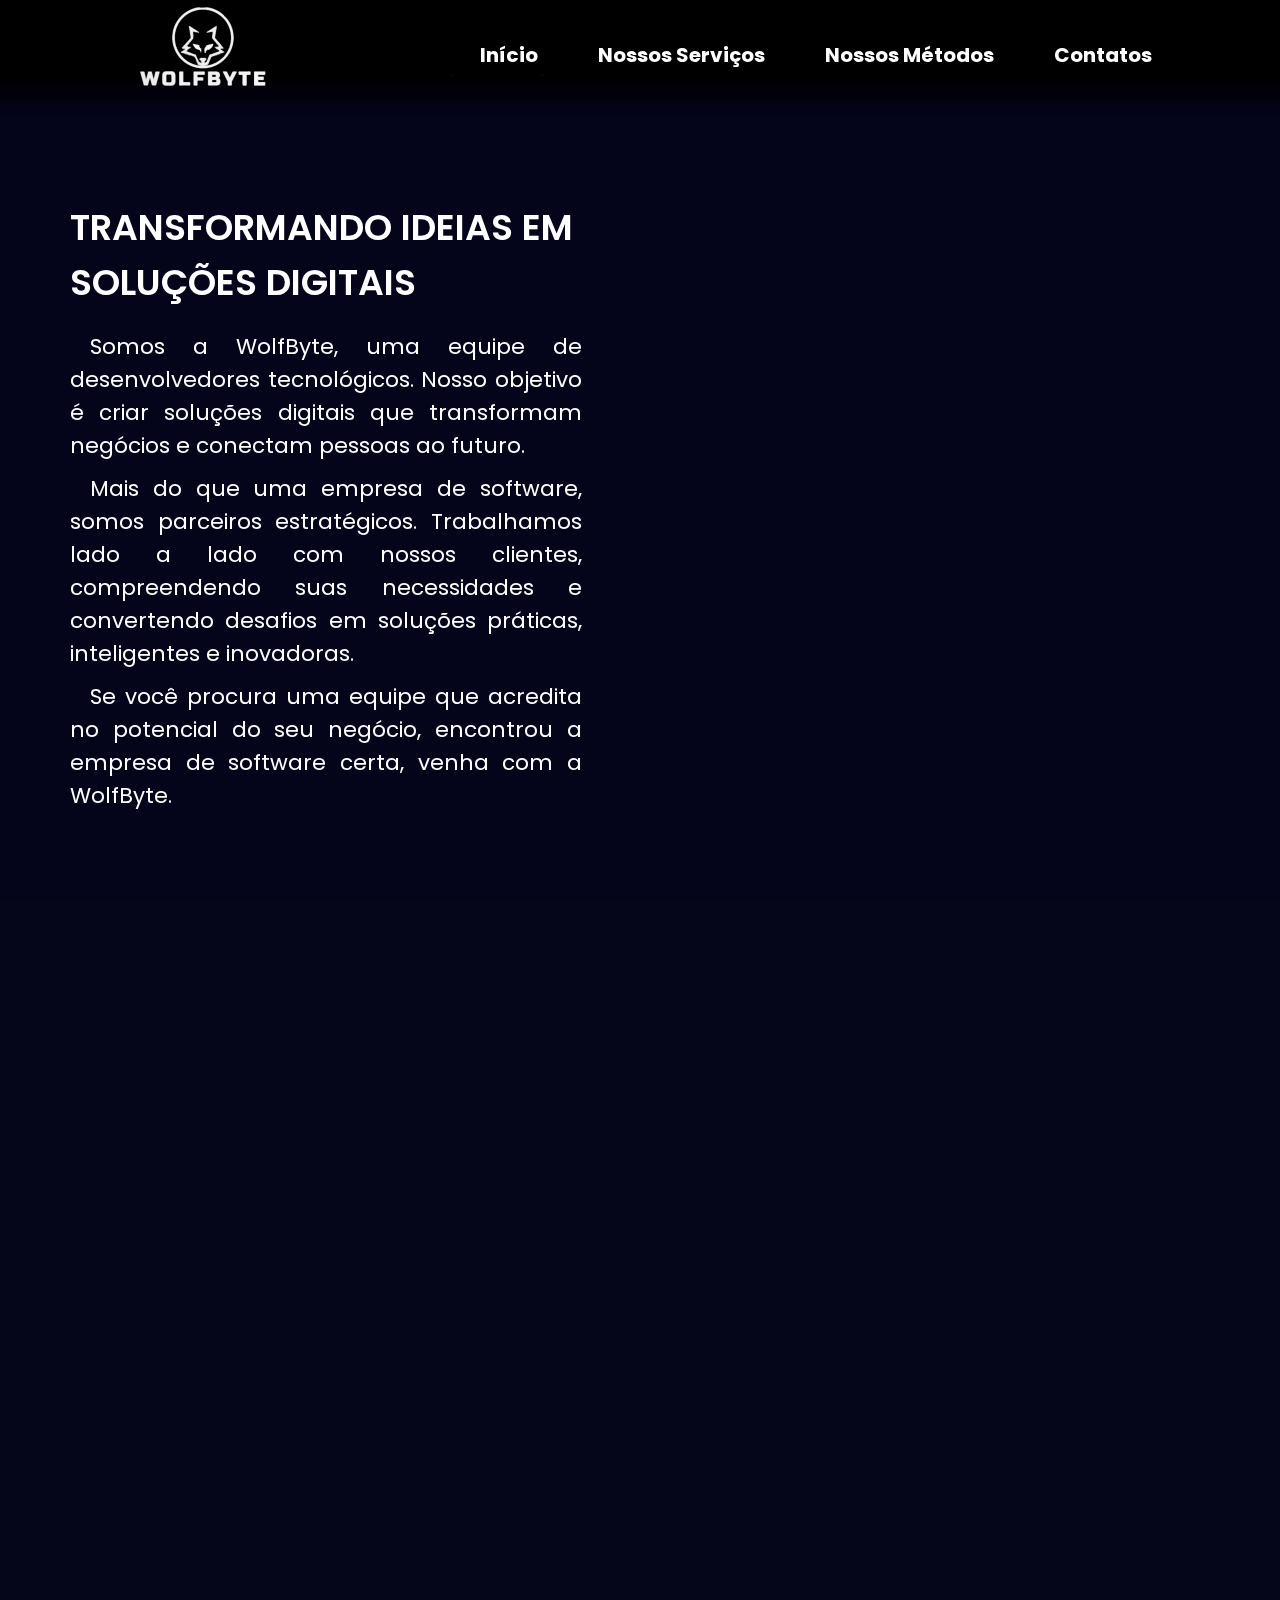
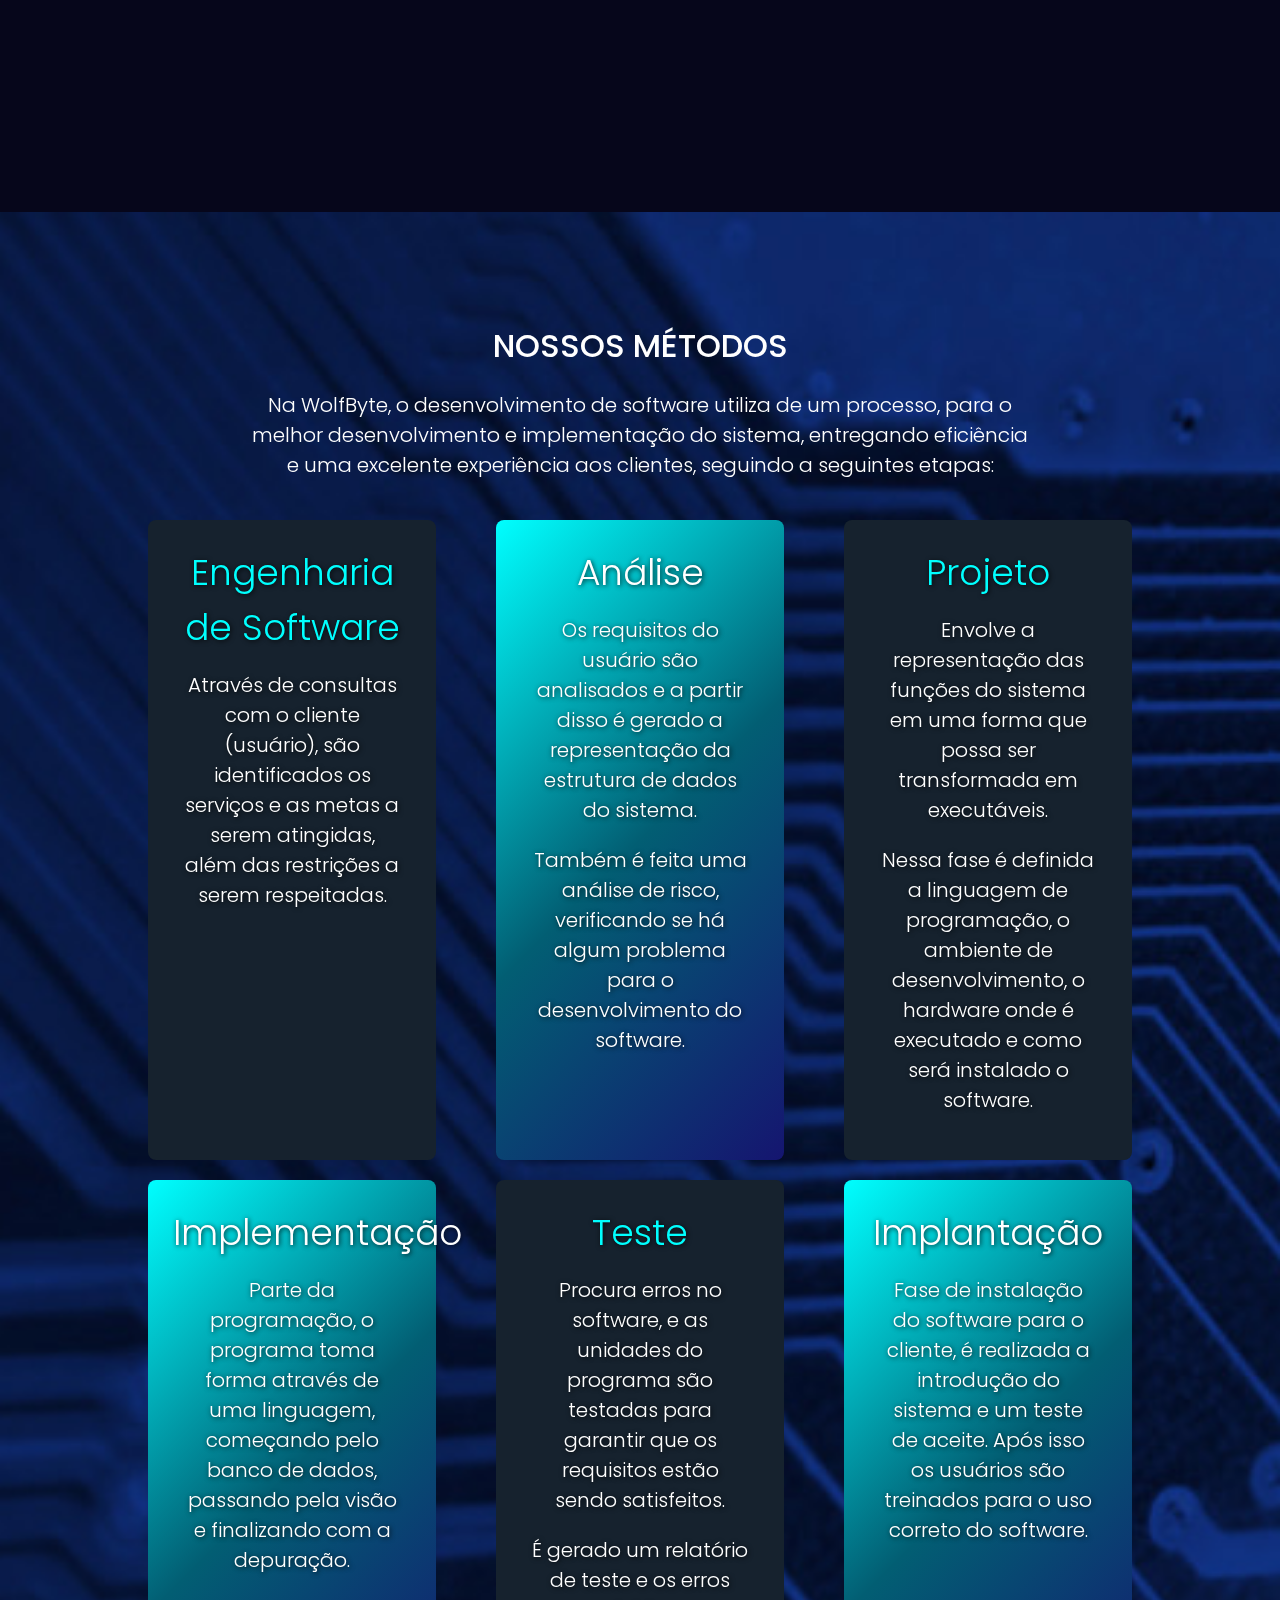
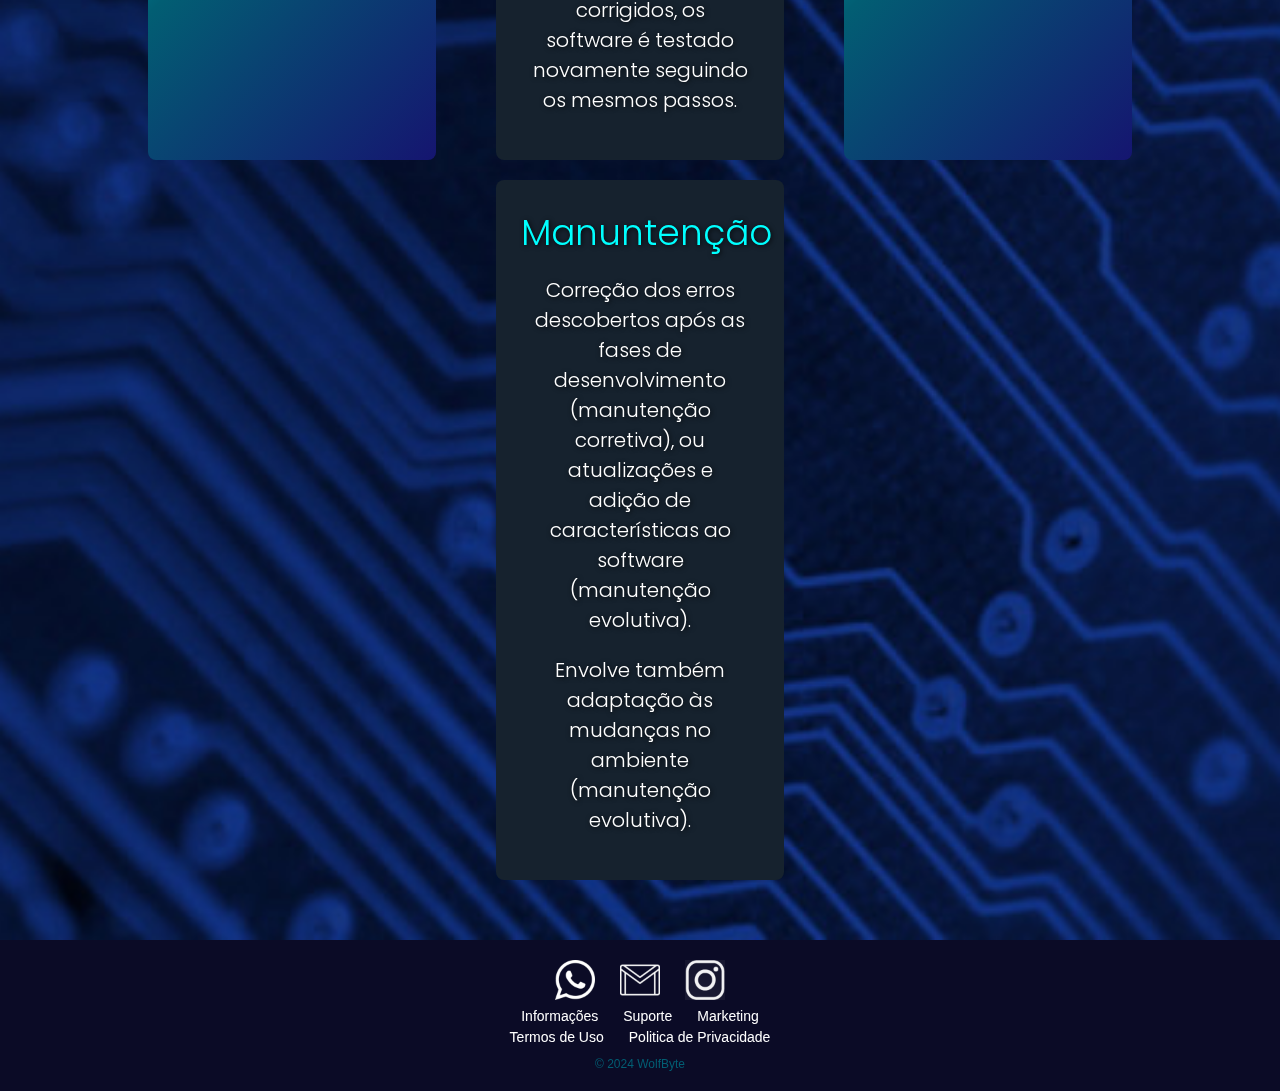
==== home.html @ b94ccca0 "Mudando o site para a main" ====
<!DOCTYPE html>
<html lang="pt">
<head>
    <meta charset="UTF-8">
    <meta name="viewport" content="width=device-width, initial-scale=1.0">
    <title>WolfByte</title>
    <link rel="stylesheet" href="style.css">
    <link rel="shortcut icon" href="imagens/favicon.ico" type="image/x-icon">
</head>
<body>
    <canvas id="matrix"></canvas>
    <!-- Seção de Cabeçalho -->
    <header>
        <nav>
            <div class="logo"><img src="imagens/icone-transparente-150px.png" alt="Logo da empresa"></div>
            <div class="menu-toggle" id="menu-toggle">
                <span></span>
                <span></span>
                <span></span>
            </div>
            <ul class="menu">
                <li><a href="#quem_somos">Início</a></li>
                <li><a href="#nossos_servicos">Nossos Serviços</a></li>
                <li><a href="#por-que_contratar">Nossos Métodos</a></li>
                <li><a href="#footer">Contatos</a></li>
            </ul>
        </nav>
    </header>

    <main id="quem_somos"> 
        <h2>TRANSFORMANDO IDEIAS EM SOLUÇÕES DIGITAIS</h2>
        <p>Somos a WolfByte, uma equipe de desenvolvedores tecnológicos. Nosso objetivo é criar soluções digitais que transformam negócios e conectam pessoas ao futuro.</p>
        <p>Mais do que uma empresa de software, somos parceiros estratégicos. Trabalhamos lado a lado com nossos clientes, compreendendo suas necessidades e convertendo desafios em soluções práticas, inteligentes e inovadoras.</p>
        <p>Se você procura uma equipe que acredita no potencial do seu negócio, encontrou a empresa de software certa, venha com a WolfByte.</p>
    </main>
    
    <section id="nossos_servicos">
        <h2>NOSSOS PRODUTOS E SERVIÇOS:</h2>

        <p>Através da utilização de modelos de processo adaptados às necessidades dos clientes, oferecemos soluções digitais completas e inteligentes para maior praticidade do usuário final.</p>
        <p class="lista">Dentre os nossos serviços estão:</p>
        <ul>
            <li>Confecção de sites (backend e frontend).</li>
            <li>Desenvolvimento de softwares de gestão empresarial.</li>
            <li>Plataforma e-commerce.</li>
            <li>Manutenção e suporte técnico 24h.</li>
        </ul>  
        <p class="lista">Faça seu orçamento!</p>

    </section>

    <section id="por-que_contratar">
        <h2>NOSSOS MÉTODOS</h2>
        <p>Na WolfByte, o desenvolvimento de software utiliza de um processo, para o melhor desenvolvimento e implementação do sistema, entregando eficiência e uma excelente experiência aos clientes, seguindo a seguintes etapas:</p>
        <div class="caixas">
            <!-- Queria adicionar responsividade pro numer de caixas variar de acordo com a tela -->
            <div class="metodos">
                <h3>Engenharia de Software</h3>
                <p>Através de consultas com o cliente (usuário), são identificados os serviços e as metas a serem atingidas, além das restrições a serem respeitadas.</p>
            </div>
            <div class="metodos2">
                <h3>Análise</h3>
                <p>Os requisitos do usuário são analisados e a partir disso é gerado a representação da estrutura de dados do sistema.</p>
            	<p>Também é feita uma análise de risco, verificando se há algum problema para o desenvolvimento do software.</p> 
            </div>
            <div class="metodos">
                <h3>Projeto</h3>
                <p>Envolve a representação das funções do sistema em uma forma que possa ser transformada em executáveis.</p>
                <p>Nessa fase é definida a linguagem de programação, o ambiente de desenvolvimento, o hardware onde é executado e como será instalado o software.</p>

            </div>
            <div class="metodos2">
                <h3>Implementação</h3>
                <p>Parte da programação, o programa toma forma através de uma linguagem, começando pelo banco de dados, passando pela visão e finalizando com a depuração.</p>
            </div>
            <div class="metodos">
                <h3>Teste</h3>
                <p>Procura erros no software, e as unidades do programa são testadas para garantir que os requisitos estão sendo satisfeitos.</p>
            	<p>É gerado um relatório de teste e os erros corrigidos, os software é testado novamente seguindo os mesmos passos.</p>

            </div>
            <div class="metodos2">
                <h3>Implantação</h3>
                <p>Fase de instalação do software para o cliente, é realizada a introdução do sistema e um teste de aceite. Após isso os usuários são treinados para o uso correto do software.</p>
            </div>
            <div class="metodos">
                <h3>Manuntenção</h3>
                <p>Correção dos erros descobertos após as fases de desenvolvimento (manutenção corretiva), ou atualizações e adição de características ao software (manutenção evolutiva).</p>
	            <p>Envolve também adaptação às mudanças no ambiente (manutenção evolutiva). </p>

            </div>
        </div>
    </section>

            <!-- Informações sobre a empresa Mudar -->
    <footer class="footer" id="footer">
        <div class="social-media">
            <a href="#" target="_blank"><img src="imagens/logo-whatsapp-branco60px.png" alt="Whatsapp"></a>
            <a href="#" target="_blank"><img src="imagens/logo-gmail-branco60px.png" alt="Email"></a>
            <a href="#" target="_blank"><img src="imagens/logo-insta-branco60px.png" alt="Instagram"></a>
        </div>
        <div class="links">
            <a href="#info">Informações</a>
            <a href="#support">Suporte</a>
            <a href="#marketing">Marketing</a>
        </div>
        <div class="policies">
            <a href="#terms">Termos de Uso</a>
            <a href="#privacy">Politica de Privacidade</a>
        </div>
        <p>© 2024 WolfByte</p>
    </footer>   

    <script src="javascript.js"></script>
</body>
</html>
---- style.css ----
@charset "UTF-8";
@import url('https://fonts.googleapis.com/css2?family=Bebas+Neue&family=Geist+Mono&family=Kanit:wght@100;200;300;400;500;600;700;800;900&family=Poppins:wght@100;200;300;400;500;600;700;800;900&display=swap');

/* Variáveis */
:root {
    --cor0: #00FFFF;
    --cor1: #025E73;
    --cor2: #151570;
    --cor3: #16222e;
    --cor4: #0b0b26;
    --cor5: #06061b;
    --fonte-padrao: 'Poppins', Arial, sans-serif;
}

* {
    font-weight: 300;
    font-size: 18px;
    margin: 0;
    padding: 0;
    box-sizing: border-box;
}

body {
    font-family: var(--fonte-padrao);
    font-size: 1.7em;
    color: #fff;
    background-color: var(--cor5);
}

/*---------------- Chuva de bits ----------------*/
canvas {
    position: fixed;
    top: 0;
    left: 0;
    width: 100vw;
    height: 100vh;
    z-index: -1;
}

/*---------------- Barra de navegação ----------------*/
header {
    text-align: center;
    padding: 15px 50px;
    background-color: transparent;
}

nav {
    display: flex;
    justify-content: space-between;
    align-items: center;
    height: 110px;
    padding: 0 10%;
    background: linear-gradient(to bottom, #000, #000, #000, rgba(0, 0, 0, 0.16));
    box-shadow: 0 2px 5px rgba(0, 0, 0, 0.1);
    position: fixed;
    top: 0;
    left: 0;
    width: 100%;
    z-index: 1000;
}

nav .logo {
    font-size: 24px;
    color: #fff;
    font-weight: bold;
    margin-right: 20px;
}

nav ul {
    display: flex;
    gap: 60px;
    list-style: none;
    margin: 0;
    padding: 0;
}

nav a {
    color: #fff;
    font-size: 20px;
    font-weight: bold;
    text-decoration: none;
    transition: color 0.3s;
}

nav a:hover {
    color: var(--cor0);
}

.menu-toggle {
    display: none;
    position: absolute;
    flex-direction: column;
    gap: 5px;
    right: 20px;
    cursor: pointer;
}

.menu-toggle span {
    display: block;
    width: 25px;
    height: 3px;
    background-color: #fff; 
    border-radius: 2px;
    transition: background-color 0.3s, transform 0.3s;
}

.menu-toggle:not(.active):hover span {
    background-color: var(--cor0);
}

.menu-toggle.active:hover span {
    background-color: #fff; /* Branco */
}

.menu-toggle.active span {
    background-color: var(--cor0);
}

@media (max-width: 900px) {
    nav ul {
        display: none; /* Esconde o menu por padrão */
        flex-direction: column; /* Organiza os itens em coluna */
        position: absolute;
        text-align: center;
        top: 70px; /* Ajusta para ficar abaixo da barra de navegação */
        right: 10px; /* Alinha à direita */
        background: rgba(0, 0, 0, 0.5); /* Fundo preto com transparência */
        padding: 10px 10px; /* Adiciona espaço interno */
        border-radius: 10px; /* Borda arredondada */
        width: auto; /* Ajusta a largura ao conteúdo */
        text-align: left; /* Alinha os itens à esquerda */
        z-index: 1000; /* Certifique-se que fica acima de outros elementos */
        gap: 10px;
    }

    nav ul.active {
        display: flex; /* Mostra o menu ao ativar */
    }

    .menu-toggle {
        display: flex; /* Mostra os três risquinhos */
    }
}


/*---------------- Quem Somos ----------------*/
main#quem_somos {
    text-align: center;
    padding: 50px 20px 0;
    background-color: transparent;
    max-width: 50%;
    margin: 50px;
    text-align: justify;
    margin-bottom: 100px;
}

main p {
    text-indent: 20px;
    margin-bottom: 10px;
    font-size: 1.2em;
    max-width: 40vw;
    font-weight: 400;
}

main h2 {
    max-width: 40vw;
    font-weight: 600;
    margin-top: 70px;
    margin-bottom: 20px;
    text-align: left;
    font-size: 2.0em;
}

@media (max-width: 748px) {
    main#quem_somos {
        padding: 50px 20px 0px 20px;
        margin: 0 auto; /* Mantém centralizado */
        max-width: 90%;
    }

    main#quem_somos h2 {
        font-size: 1.8em; /* Tamanho reduzido para o título */
        text-align: left; /* Centraliza o título */
        margin-bottom: 15px;
        max-width: 85vw;
    }

    main#quem_somos p {
        font-size: 1em; /* Ajusta o texto para menor tela */
        text-indent: 0; /* Remove recuo em telas menores */
        margin-bottom: 10px; /* Reduz o espaçamento entre parágrafos */
        text-align: justify; /* Mantém alinhamento justificado */
        max-width: 85vw;
    }
}

@media screen and (min-width: 749px) and (max-width: 900px) {
    main#quem_somos {
        padding: 50px 20px 0px 20px; /* Margem interna de 20px */
        margin: 0 auto; /* Mantém centralizado */
        max-width: 90%;
    }

    main#quem_somos h2 {
        font-size: 1.8em; /* Tamanho reduzido para o título */
        text-align: left; /* Centraliza o título */
        margin-bottom: 15px;
        max-width: 55vw;
    }

    main#quem_somos p {
        font-size: 1em; /* Ajusta o texto para menor tela */
        text-indent: 0; /* Remove recuo em telas menores */
        margin-bottom: 15px; /* Reduz o espaçamento entre parágrafos */
        text-align: justify; /* Mantém alinhamento justificado */
        max-width: 55vw;
    }
}
/*---------------- Nossos Servicos ----------------*/
section#nossos_servicos {
    text-align: justify;
    padding: 50px 20px; /* Espaçamento interno */
    background-size: cover; /* Ajusta o fundo para cobrir a área */
    background-repeat: no-repeat; /* Impede repetições */
    background-position: center; /* Centraliza a imagem */
    min-height: 100vh; /* Garante altura mínima de 100% da viewport */
    width: 100%; /* Ajusta a largura automaticamente */
    visibility: hidden; /* Inicialmente escondido */
    opacity: 0; /* Inicialmente invisível */
    transition: opacity 0.5s ease, visibility 0.5s ease; /* Suaviza a transição */
}

section#nossos_servicos.scrolled {
    visibility: visible; /* Torna visível ao rolar */
    opacity: 1; /* Torna opaco */
}

section#nossos_servicos h2 {
    margin-top: 30px;
    font-weight: 500;
    font-size: 2em;
    margin-bottom: 20px;
}

section#nossos_servicos p {
    text-indent: 20px;
    margin-bottom: 20px;
    max-width: 46vw; /* Ajusta a largura máxima para telas maiores */
}

section#nossos_servicos ul {
    list-style-type: '\2714\00A0'; /* Personaliza o marcador */
    list-style-position: inside;
    font-size: 1em;
    padding: 0;
    max-width: 46vw;
    gap: 10px; /* Espaçamento entre itens */
}

.botao {
    background-color: var(--cor0);
    color: var(--cor5);
    border: none;
    padding: 10px 20px;
    cursor: pointer;
    margin-top: 20px;
    border-radius: 5px; /* Estética arredondada */
}

@media screen and (max-width: 843px) {
    section#nossos_servicos {
        padding: 80px 20px 50px 20px; /* Margem interna de 20px */
        margin: 0 auto; /* Mantém centralizado */
        background-size: contain; /* Ajusta o fundo para caber no espaço */
        min-height: 40vw;
        max-width: 90%;
        background-color: transparent;
    }

    section#nossos_servicos p {
        text-indent: 0; /* Remove recuo em telas menores */
        margin-bottom: 15px; /* Reduz o espaçamento entre parágrafos */
        text-align: justify; /* Mantém alinhamento justificado */
        max-width: 85vw;
    }

    section#nossos_servicos p.lista{
        text-indent: 50px
    }

    section#nossos_servicos h2 {
        font-size: 1.8em;
    }

    section#nossos_servicos ul {
        text-indent: 55px;
        max-width: 85vw;
        gap: 10px;
    }
}

@media screen and (min-width: 844px) and (max-width: 1080px) {
    section#nossos_servicos {
        background-image: url(imagens/fundo1-pq.png);
        background-size: cover; /* Ajusta o fundo para cobrir a área */
    }
}

@media screen and (min-width: 1081px) {
    section#nossos_servicos {
        background-image: url(imagens/fundo1-g.png);
        background-size: cover; /* Ajusta o fundo para cobrir a área */
    }
}

/*---------------- Nossos Metodos ----------------*/
section#por-que_contratar {
    padding: 60px 10%;
    text-align: center;
    background-image: url(imagens/fundo2-1200x800.jpeg);
    background-size: cover; 
    background-repeat: no-repeat; 
    background-position: center;
}

section#por-que_contratar p {
    max-width: 800px;
    margin: 0 auto 20px;
    font-size: 20px;
    padding: 0 10px;
}
section#por-que_contratar > p {
    margin-bottom: 40px;
}

section#por-que_contratar h2 {
    margin-top: 50px;
    font-size: 32px;
    font-weight: 500;
    margin-bottom: 20px;
}

.caixas {
    display: flex;
    flex-wrap: wrap;
    justify-content: space-around;
    gap: 20px;
}

.metodos {
    background-color: var(--cor3);
    padding: 25px;
    border-radius: 8px;
    flex: 1 1 calc(25% - 20px);
    max-width: calc(30% - 20px);
    min-width: 250px;
    box-sizing: border-box;
    text-align: center;
}

.metodos2 {
    background-image: linear-gradient(135deg, var(--cor0), var(--cor1), var(--cor2));
    padding: 25px;
    border-radius: 8px;
    flex: 1 1 calc(25% - 20px);
    max-width: calc(30% - 20px);
    min-width: 250px;
    box-sizing: border-box;
    text-align: center;
}

.metodos h3, .metodos2 h3 {
    font-size: 2.0em;
    margin-bottom: 15px;
    text-shadow: 1px 1px 5px rgba(0, 0, 0, 0.832);
}

.metodos h3 {
    color: var(--cor0);
}

.metodos p, .metodos2 p {
    text-shadow: 1px 1px 5px rgba(0, 0, 0, 0.825);
}

@media (max-width: 1024px) {
    .metodos, .metodos2 {
        flex: 1 1 calc(50% - 20px); /* Cada caixa ocupa cerca de 50% da largura em telas médias */
        max-width: calc(50% - 20px);
    }
}

@media (max-width: 768px) {
    .metodos, .metodos2 {
        flex: 1 1 100%; /* Cada caixa ocupa 100% da largura em telas pequenas */
        max-width: 100%;
    }
}


/*---------------- RODAPÉ ----------------*/
.footer {
    background-color: var(--cor4); 
    color: #ffffff; 
    text-align: center;
    padding: 20px;
    font-family: 'Arial', sans-serif;
}

/* Estilo dos ícones das redes sociais */
.footer .social-media a {
    margin: 0 10px;
    display: inline-block;
}

.footer .social-media img {
    width: 40px;
    height: 40px;
    transition: transform 0.3s;
}

.footer .social-media img:hover {
    transform: scale(1.2);
}

.footer .links a,
.footer .policies a {
    color: #ffffff;
    text-decoration: none;
    margin: 0 10px;
    font-size: 14px;
}

.footer .links a:hover,
.footer .policies a:hover {
    color: var(--cor0);
}

.footer .links a:hover::before,
.footer .policies a:hover::before {
    content: "";
    display: inline-block;
    width: 6px; /* Tamanho da bolinha */
    height: 6px;
    background-color: var(--cor0);
    border-radius: 50%; 
    margin-right: 8px;
    vertical-align: middle; 
    transition: background-color 0.3s; /* Animação suave */
}  
  
.footer p {
    margin-top: 10px;
    font-size: 12px;
    color: var(--cor1);
}
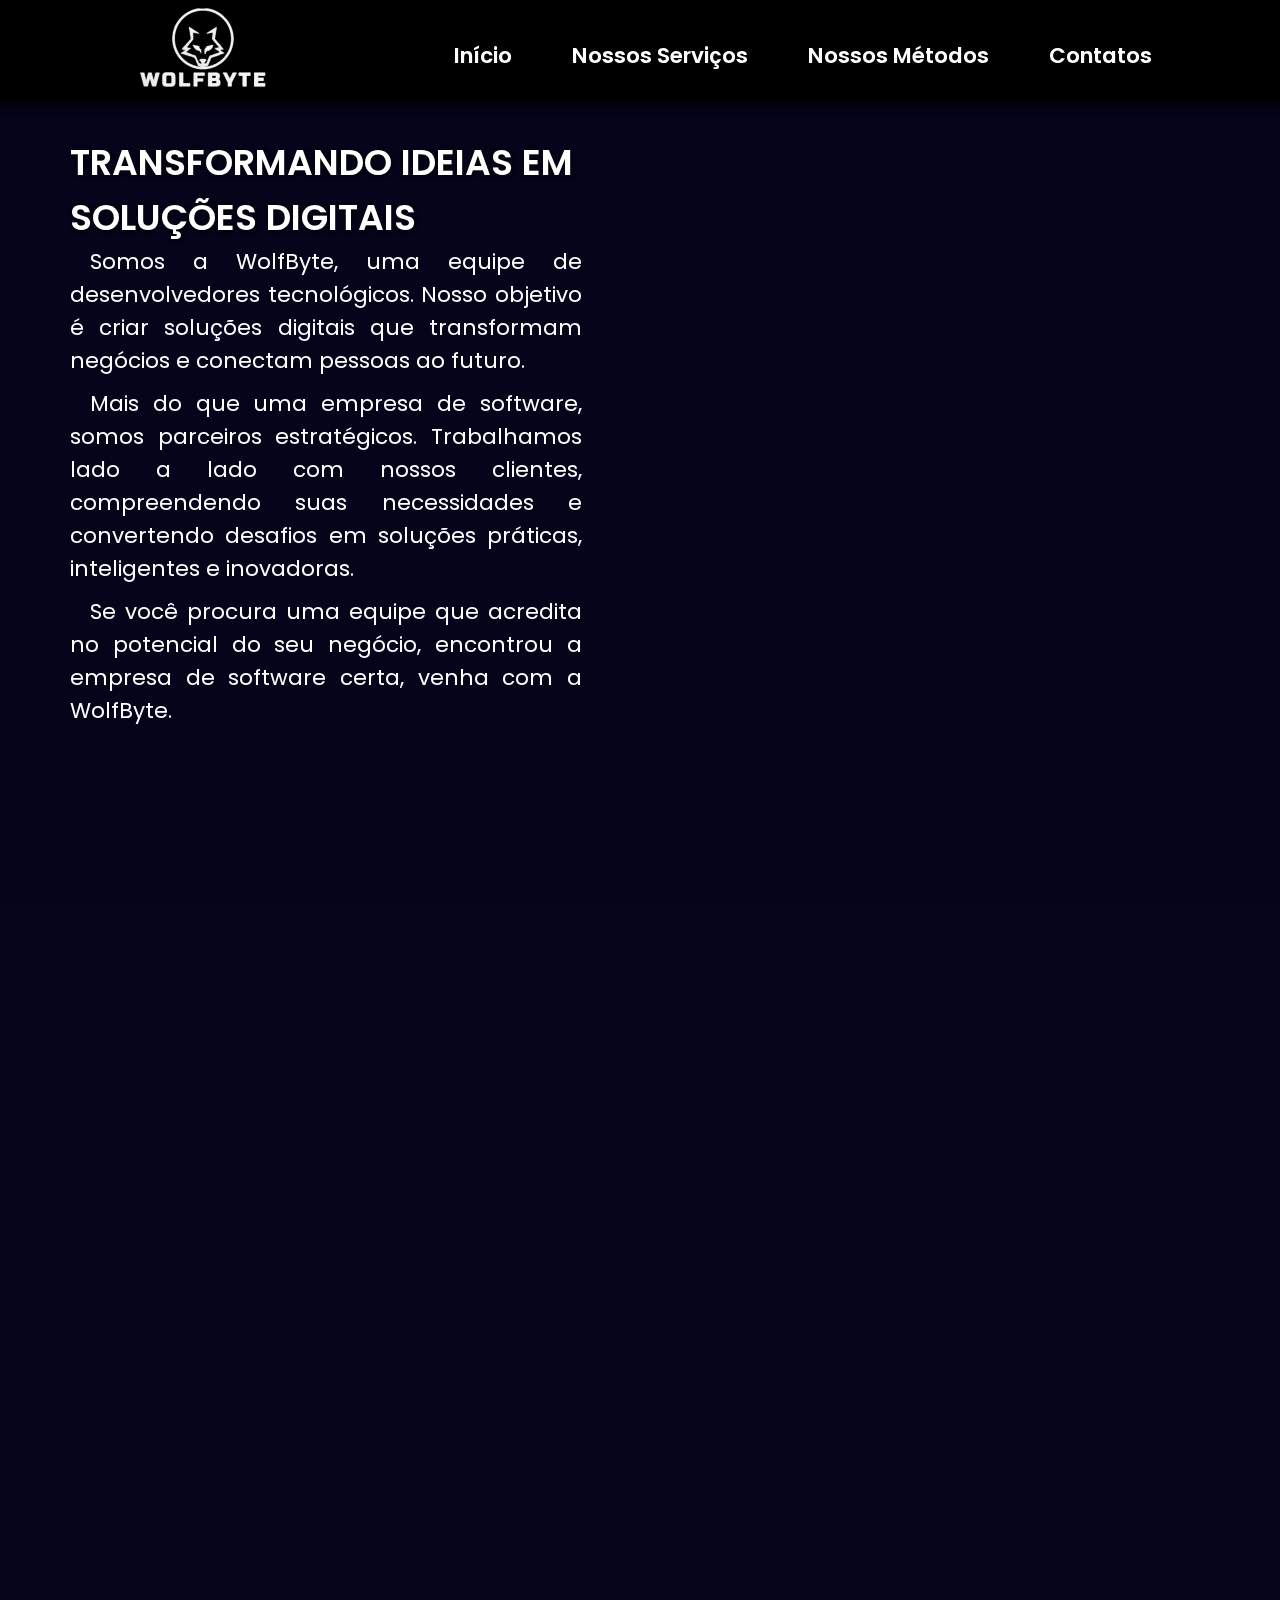
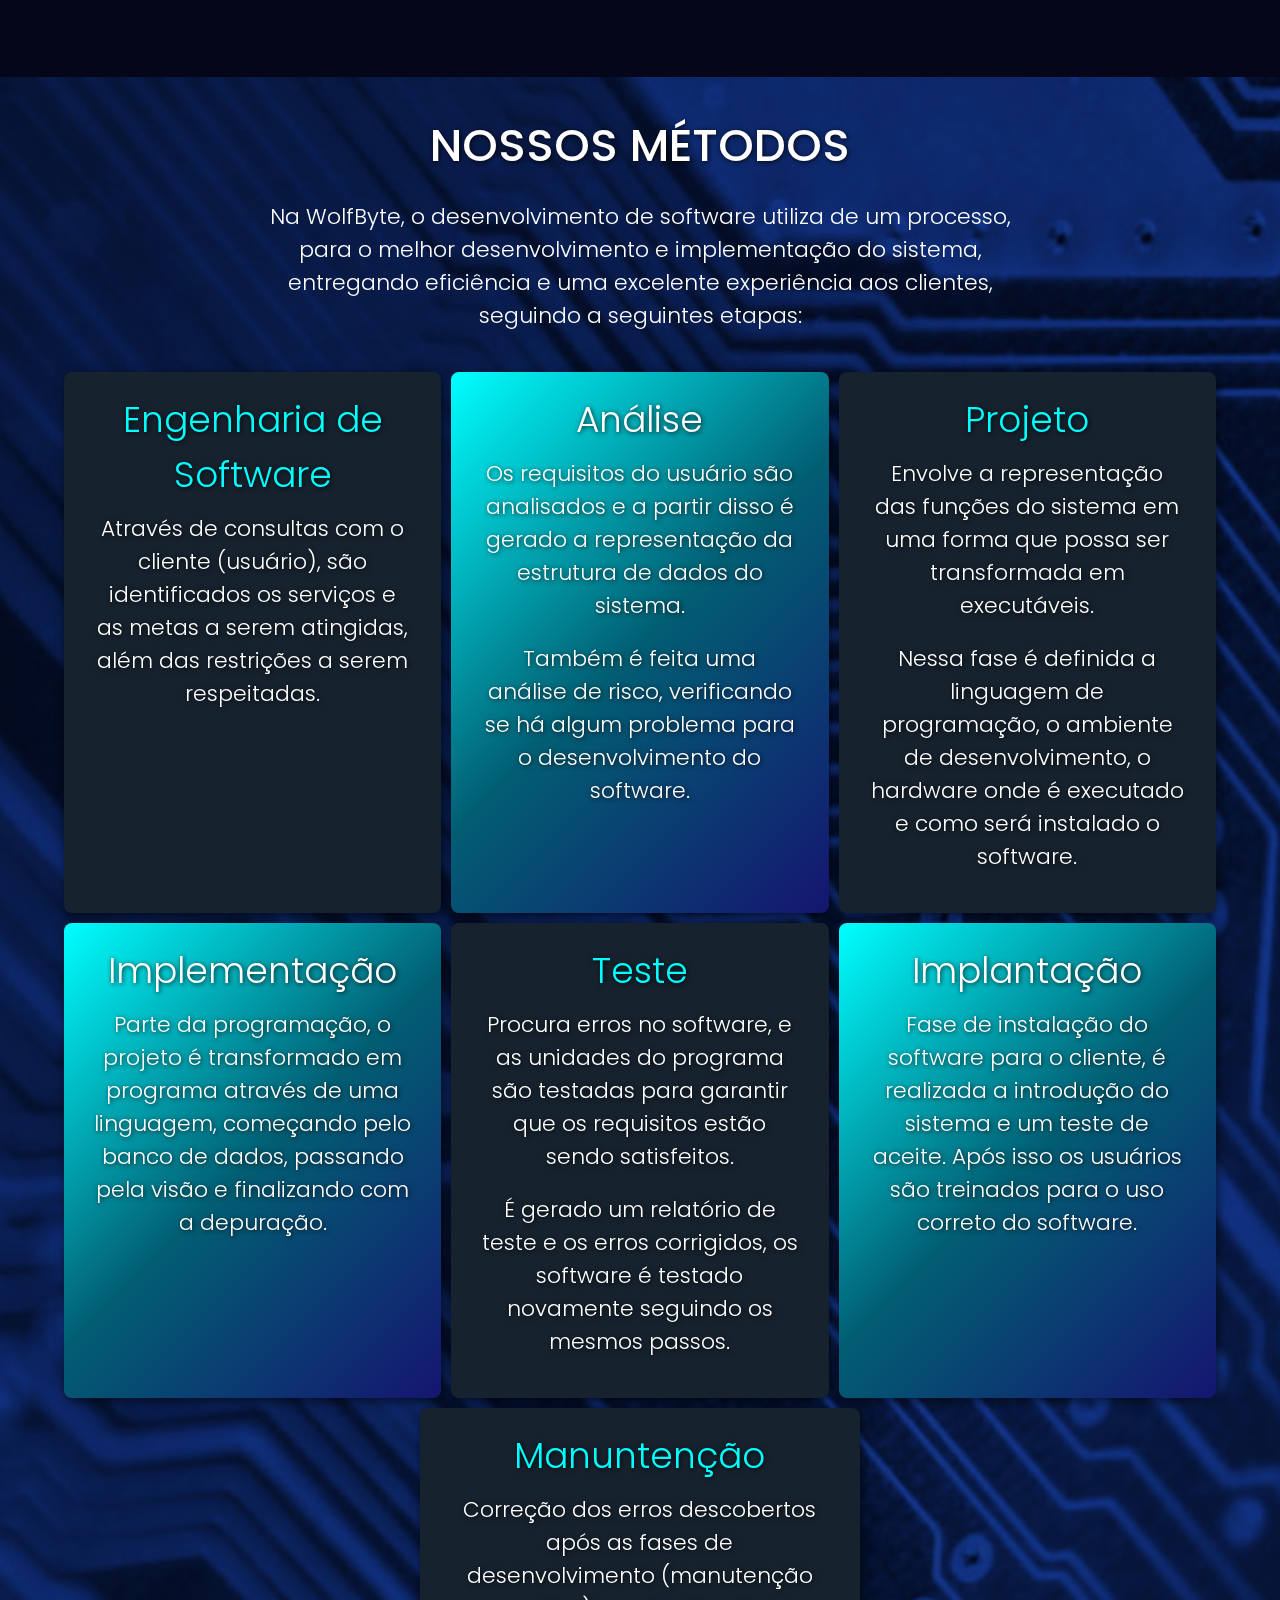
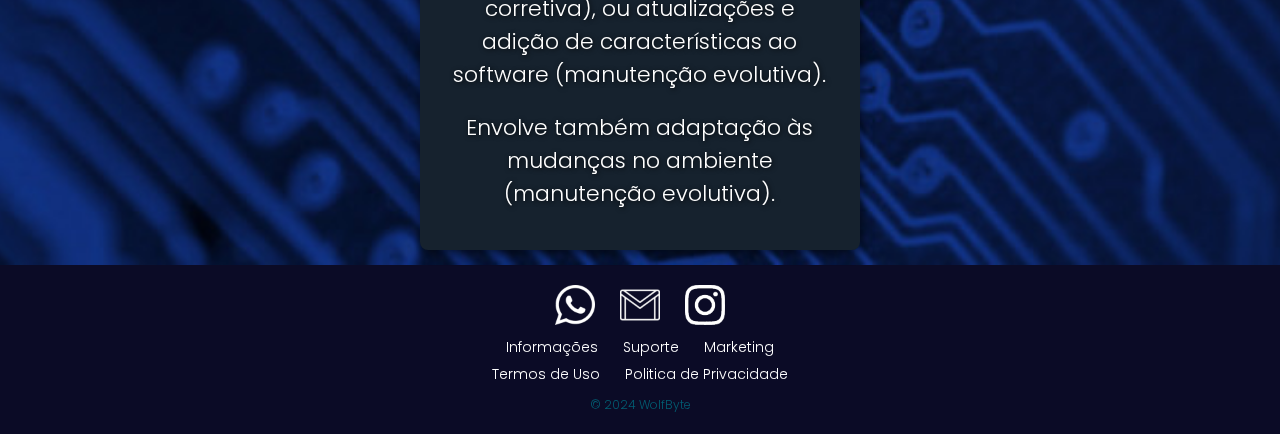
==== commit aa604f7b: "Update home.html" ====
--- a/home.html
+++ b/home.html
@@ -71,7 +71,7 @@
             </div>
             <div class="metodos2">
                 <h3>Implementação</h3>
-                <p>Parte da programação, o programa toma forma através de uma linguagem, começando pelo banco de dados, passando pela visão e finalizando com a depuração.</p>
+                <p>Parte da programação, o projeto é transformado em programa através de uma linguagem, começando pelo banco de dados, passando pela visão e finalizando com a depuração.</p>
             </div>
             <div class="metodos">
                 <h3>Teste</h3>
--- a/style.css
+++ b/style.css
@@ -1,456 +1,542 @@
 @charset "UTF-8";
-@import url('https://fonts.googleapis.com/css2?family=Bebas+Neue&family=Geist+Mono&family=Kanit:wght@100;200;300;400;500;600;700;800;900&family=Poppins:wght@100;200;300;400;500;600;700;800;900&display=swap');
-
-/* Variáveis */
+@import url("https://fonts.googleapis.com/css2?family=Bebas+Neue&family=Geist+Mono&family=Kanit:wght@100;200;300;400;500;600;700;800;900&family=Poppins:wght@100;200;300;400;500;600;700;800;900&display=swap");
+
+/* Variáveis Globais */
 :root {
-    --cor0: #00FFFF;
-    --cor1: #025E73;
-    --cor2: #151570;
-    --cor3: #16222e;
-    --cor4: #0b0b26;
-    --cor5: #06061b;
-    --fonte-padrao: 'Poppins', Arial, sans-serif;
-}
-
+  --cor0: #00ffff;
+  --cor1: #025e73;
+  --cor2: #151570;
+  --cor3: #16222e;
+  --cor4: #0b0b26;
+  --cor5: #06061b;
+  --fonte-padrao: "Poppins", Arial, sans-serif;
+}
+
+/* Definimos uma fonte padrão, sua cor, espessura e tamanho de base */
+/* Removemos as bordas e incluimos uma margem no tamanho total do site */
+/* Remove decoração de links */
 * {
-    font-weight: 300;
-    font-size: 18px;
-    margin: 0;
-    padding: 0;
-    box-sizing: border-box;
+  font-family: var(--fonte-padrao);
+  font-weight: 300;
+  font-size: 18px;
+  color: #fff;
+  margin: 0;
+  padding: 0;
+  box-sizing: border-box;
+  text-decoration: none;
 }
 
 body {
-    font-family: var(--fonte-padrao);
-    font-size: 1.7em;
-    color: #fff;
-    background-color: var(--cor5);
+  background-color: var(--cor5);
+}
+
+html {
+  scroll-padding-top: 90px; /* Ajuste para a altura do seu menu */
 }
 
 /*---------------- Chuva de bits ----------------*/
+/* Fixa o elemento na viewport e alinha corretamente para ocupar toda a tela */
+/* Para que o elemento fique atrá de todos outros elementos z-index: -1 */
 canvas {
+  position: fixed;
+  top: 0;
+  left: 0;
+  width: 100vw;
+  height: 100vh;
+  z-index: -1;
+}
+
+/*---------------- Barra de navegação ----------------*/
+/* Temos um conteúdo centralizado com fundo transparente */
+/* top: 15px | l/r: 50px | bot: 50px*/
+header {
+  text-align: center;
+  background-color: transparent;
+  padding: 15px 50px 50px;
+}
+
+/* Layout flexivel e itens alinhados no centro */
+/* Altura da barra, espaçamento interno e gambiarra */
+/* Temos uma sombra não tão desnecessária*/
+/* Elemento terá posição fixa no topo e alinhado à esquerda */
+/* Menu ficará acima de outros elementos tendo z-index: 1000*/
+nav {
+  display: flex;
+  justify-content: space-between;
+  align-items: center;
+  height: 110px;
+  padding: 0 10%;
+  background: linear-gradient(
+    to bottom,
+    #000,
+    #000,
+    #000,
+    #000,
+    #000,
+    #000,
+    #000,
+    #000,
+    rgba(0, 0, 0, 0.16)
+  ); /*Famosa gambiarra*/
+  box-shadow: 0 2px 5px rgba(0, 0, 0, 0.3);
+  position: fixed;
+  top: 0;
+  left: 0;
+  width: 100%;
+  z-index: 1000;
+}
+
+/* Adiciona uma margem direita para logo não ficar grudada com a lista */
+nav .logo {
+  margin-right: 20px;
+}
+
+/* Layout flexivel, com espaçamento de 60px e sem marcador*/
+nav ul {
+  display: flex;
+  gap: 60px;
+  list-style: none;
+}
+
+/* Aumenta tamanho e expessura da fonte. Adiciona uma transiçao a cor*/
+nav a {
+  font-size: 1.2em;
+  font-weight: 600;
+  transition: color 0.3s;
+}
+
+/* Quando passar o mouse, o texto fica com destaque */
+nav a:hover {
+  color: var(--cor0);
+}
+
+/* Botão de menu para dispositivos móveis e/ou telas pequenas */
+/* Em telas maiores o botão não aparece */
+/* Organiza as barrinhas inicialmente em colunas verticais alinhadas */
+/* 5px de espaçamento, 20px do canto direito */
+/* Temos uma animação de cursor */
+/* z-index:1100 garante que ficará acima da barra de navegação quando ativo */
+.menu-toggle {
+  display: none;
+  position: absolute;
+  flex-direction: column;
+  justify-content: center;
+  align-items: center;
+  gap: 5px;
+  right: 20px;
+  cursor: pointer;
+  z-index: 1100;
+}
+
+/* Cada barrinha será um bloco individual, com largura e altura definidas */
+/* Barrinhas brancas e levemente arredondadas */
+/* Temos uma animação suave para alterações de cor, transformações e opacidade */
+.menu-toggle span {
+  display: block;
+  width: 25px;
+  height: 3px;
+  background-color: #fff;
+  border-radius: 2px;
+  transition: background-color 0.6s, transform 0.6s, opacity 0.3s;
+}
+
+/* ---- Transformar as barrinhas em "X" translate(x,y) ---- */
+.menu-toggle.active span:nth-child(1) {
+  transform: rotate(45deg) translate(6px, 5.5px); /* Ajuste fino para alinhamento */
+}
+
+/* Esconde a linha do meio */
+.menu-toggle.active span:nth-child(2) {
+  opacity: 0;
+}
+
+.menu-toggle.active span:nth-child(3) {
+  transform: rotate(-45deg) translate(6px, -5.5px); /* Ajuste fino para alinhamento */
+}
+/* ---- ---- */
+
+/* Muda a cor ao passar o mouse dependendo do estado (ativo/não ativo)*/
+.menu-toggle:not(.active):hover span {
+  background-color: var(--cor0);
+}
+
+.menu-toggle.active:hover span {
+  background-color: #fff;
+}
+
+.menu-toggle.active span {
+  background-color: var(--cor0);
+}
+/* ---- ---- */
+
+/* Adionando responsividade para telas menores */
+@media (max-width: 900px) {
+  /* O meno tem seus itens centralizados e alinhados, com sua posição fixa */
+  /* Seu fundo é opaco na cor preta e ocupa toda a tela disponivel */
+  /* Espaçamento de 20px verticais*/
+  nav ul {
+    display: none; /* Esconde o menu por padrão */
+    flex-direction: column;
+    justify-content: center;
+    align-items: center;
     position: fixed;
     top: 0;
     left: 0;
     width: 100vw;
     height: 100vh;
-    z-index: -1;
-}
-
-/*---------------- Barra de navegação ----------------*/
-header {
-    text-align: center;
-    padding: 15px 50px;
+    background: rgba(0, 0, 0, 0.85);
+    gap: 20px;
+  }
+
+  nav ul.active {
+    display: flex; /* Mostra o menu ao ativar */
+  }
+
+  nav ul li a {
+    font-size: 1.5rem; /* Ajuste do tamanho da fonte */
+    transition: color 0.3s;
+  }
+
+  nav ul li a:hover {
+    color: var(--cor0); /* Cor ao passar o mouse */
+  }
+
+  /* Agora os risquinhos vão aparecer */
+  .menu-toggle {
+    display: flex;
+  }
+}
+
+/*---------------- Quem Somos ----------------*/
+
+/* Layout flexivel com margem definida */
+/* Sem background pois será preenchido pela animação js*/
+main#quem_somos {
+  text-align: center;
+  padding: 40px 20px;
+  margin: 30px 50px 0px;
+  text-align: justify;
+  background-color: transparent;
+}
+
+/* Adiciona uma identação no inicio de cada paragrafo da main e uma margem inferior */
+/* Define 1.2 * TAM da fonte e expessura, vai ocupar só 40% inicialmente*/
+main#quem_somos p {
+  text-indent: 20px;
+  margin-bottom: 10px;
+  font-size: 1.2em;
+  font-weight: 400;
+  max-width: 40vw;
+}
+
+/* Define 2 * TAM da fonte, em negrito e alinhado a esquerda */
+/* Ocupa 40% da tela e tem margens de 70px, exceto pela inferior */
+main#quem_somos h2 {
+  font-size: 2em;
+  font-weight: 600;
+  text-align: left;
+  max-width: 40vw;
+  margin-top: 70px 70px 20px;
+  text-shadow: 1px 1px 5px rgba(0, 0, 0, 0.832);
+}
+
+/* Definimos 2 tamanhos de tela onde: */
+@media screen and (max-width: 900px) {
+  main#quem_somos {
+    padding: 50px 20px 0px 20px; /* Margem interna de 20px */
+    margin: 0 auto 30px; /* Mantém centralizado */
+    max-width: 90%;
+  }
+
+  main#quem_somos h2 {
+    font-size: 1.8em; /* Tamanho reduzido para o título */
+    text-align: left; /* Centraliza o título */
+    margin-bottom: 15px;
+    max-width: 55vw;
+  }
+
+  main#quem_somos p {
+    font-size: 1em; /* Ajusta o texto para menor tela */
+    text-indent: 0; /* Remove recuo em telas menores */
+    margin-bottom: 15px; /* Reduz o espaçamento entre parágrafos */
+    text-align: justify; /* Mantém alinhamento justificado */
+    max-width: 55vw;
+  }
+}
+
+@media (max-width: 748px) {
+  main#quem_somos {
+    margin: 0 auto; /* Mantém centralizado*/
+  }
+
+  main#quem_somos h2 {
+    margin-bottom: 15px;
+    max-width: 85vw; /* Aumento do espaço de exibição */
+  }
+
+  main#quem_somos p {
+    margin-bottom: 10px; /* Reduz o espaçamento entre parágrafos */
+    max-width: 85vw; /* Aumento do espaço de exibição */
+  }
+}
+
+/*---------------- Nossos Servicos ----------------*/
+
+/* Define layout com texto justificado e fundo dinamico */
+/* Espaçamento interno e altura minima da tela, além da largura automatica */
+/* Inicialmente invisivel/escondida */
+section#nossos_servicos {
+  text-align: justify;
+  background-size: cover;
+  background-repeat: no-repeat; /* Impede repetições */
+  background-position: center; /* Centraliza a imagem */
+  padding: 30px 20px;
+  min-height: 100vh;
+  width: 100%;
+  visibility: hidden;
+  opacity: 0;
+  transition: opacity 0.5s ease, visibility 0.5s ease; /* Suaviza a transição quando aparece */
+}
+
+/* Torna visível ao rolar */
+section#nossos_servicos.scrolled {
+  visibility: visible;
+  opacity: 1;
+}
+
+/* Titulo em negrito e fonte 2*TAM */
+/* Margem superior e inferior*/
+section#nossos_servicos h2 {
+  font-weight: 500;
+  font-size: 2em;
+  margin: 10px 0 15px;
+  text-shadow: 1px 1px 5px rgba(0, 0, 0, 0.832);
+}
+
+/* Identação inicial nos paragráfos e controle da largura máxima */
+section#nossos_servicos p {
+  text-indent: 15px;
+  margin-bottom: 15px;
+  max-width: 46vw;
+}
+
+/* Define marcador personalizado dentro da lista e espaçamento */
+section#nossos_servicos ul {
+  list-style-type: "\2714\00A0";
+  list-style-position: inside;
+  padding: 0;
+  max-width: 46vw;
+  gap: 10px;
+}
+
+/* Ajusta parágrafo para telas menores */
+@media screen and (max-width: 846px) {
+  /* Nesse tamanho de tela temos configurações semelhantes a main */
+  section#nossos_servicos {
+    padding: 20px;
+    margin: 0 auto 40px;
+    background-size: contain;
+    min-height: 40vw;
+    max-width: 90%;
     background-color: transparent;
-}
-
-nav {
-    display: flex;
-    justify-content: space-between;
-    align-items: center;
-    height: 110px;
-    padding: 0 10%;
-    background: linear-gradient(to bottom, #000, #000, #000, rgba(0, 0, 0, 0.16));
-    box-shadow: 0 2px 5px rgba(0, 0, 0, 0.1);
-    position: fixed;
-    top: 0;
-    left: 0;
-    width: 100%;
-    z-index: 1000;
-}
-
-nav .logo {
-    font-size: 24px;
-    color: #fff;
-    font-weight: bold;
-    margin-right: 20px;
-}
-
-nav ul {
-    display: flex;
-    gap: 60px;
-    list-style: none;
-    margin: 0;
-    padding: 0;
-}
-
-nav a {
-    color: #fff;
-    font-size: 20px;
-    font-weight: bold;
-    text-decoration: none;
-    transition: color 0.3s;
-}
-
-nav a:hover {
-    color: var(--cor0);
-}
-
-.menu-toggle {
-    display: none;
-    position: absolute;
-    flex-direction: column;
-    gap: 5px;
-    right: 20px;
-    cursor: pointer;
-}
-
-.menu-toggle span {
-    display: block;
-    width: 25px;
-    height: 3px;
-    background-color: #fff; 
-    border-radius: 2px;
-    transition: background-color 0.3s, transform 0.3s;
-}
-
-.menu-toggle:not(.active):hover span {
-    background-color: var(--cor0);
-}
-
-.menu-toggle.active:hover span {
-    background-color: #fff; /* Branco */
-}
-
-.menu-toggle.active span {
-    background-color: var(--cor0);
-}
-
-@media (max-width: 900px) {
-    nav ul {
-        display: none; /* Esconde o menu por padrão */
-        flex-direction: column; /* Organiza os itens em coluna */
-        position: absolute;
-        text-align: center;
-        top: 70px; /* Ajusta para ficar abaixo da barra de navegação */
-        right: 10px; /* Alinha à direita */
-        background: rgba(0, 0, 0, 0.5); /* Fundo preto com transparência */
-        padding: 10px 10px; /* Adiciona espaço interno */
-        border-radius: 10px; /* Borda arredondada */
-        width: auto; /* Ajusta a largura ao conteúdo */
-        text-align: left; /* Alinha os itens à esquerda */
-        z-index: 1000; /* Certifique-se que fica acima de outros elementos */
-        gap: 10px;
-    }
-
-    nav ul.active {
-        display: flex; /* Mostra o menu ao ativar */
-    }
-
-    .menu-toggle {
-        display: flex; /* Mostra os três risquinhos */
-    }
-}
-
-
-/*---------------- Quem Somos ----------------*/
-main#quem_somos {
-    text-align: center;
-    padding: 50px 20px 0;
-    background-color: transparent;
-    max-width: 50%;
-    margin: 50px;
+  }
+
+  section#nossos_servicos p {
+    text-indent: 0; /* Remove recuo em telas menores */
+    margin-bottom: 15px; /* Reduz o espaçamento entre parágrafos */
+    text-align: justify; /* Mantém alinhamento justificado */
+    max-width: 85vw;
+  }
+
+  section#nossos_servicos p.lista {
+    text-indent: 50px;
+  }
+
+  section#nossos_servicos h2 {
+    font-size: 1.8em;
+  }
+
+  section#nossos_servicos ul {
+    text-indent: 55px;
+    max-width: 85vw;
+    gap: 10px;
+  }
+}
+
+/* Nesses dois outros tamanhos temos uma mudança nas imagens de background */
+@media screen and (min-width: 847px) and (max-width: 1080px) {
+  section#nossos_servicos {
+    background-image: url(imagens/fundo1-pq.png);
+  }
+}
+
+@media screen and (min-width: 1081px) {
+  section#nossos_servicos {
+    background-image: url(imagens/fundo1-g.png);
+  }
+}
+
+/*---------------- Nossos Metodos ----------------*/
+
+/* Define o layout externo da seção, com plano espaçamento interno */
+/* Personalizei a imagem no fundo */
+section#por-que_contratar {
+  padding: 15px 5%;
+  text-align: center;
+  background-image: url(imagens/fundo2-1200x800.jpeg);
+  background-size: cover;
+  background-repeat: no-repeat;
+  background-position: center;
+}
+
+/* Todo paragráfo dentro da div terão essas configurações */
+section#por-que_contratar p {
+  max-width: 800px;
+  margin: 0 auto 20px;
+  font-size: 1.2em;
+  padding: 0 10px;
+}
+
+/* Apenas os paragráfos que estão diretamente dentro da div tera essa margem */
+section#por-que_contratar > p {
+  margin-bottom: 40px;
+}
+
+/* Margem do titulo, tamanho e negrito */
+section#por-que_contratar > h2 {
+  margin: 20px 0px;
+  font-size: 2.5em;
+  font-weight: 500;
+  text-shadow: 1px 1px 5px rgba(0, 0, 0, 0.832);
+}
+
+/* Conteinar para os métodos com layout flexivel e espaçamento entre as caixas */
+.caixas {
+  display: flex;
+  flex-wrap: wrap;
+  justify-content: space-around;
+  gap: 10px;
+}
+
+/* Define aparência, espaçamento, largura e alinhamento */
+.metodos,
+.metodos2 {
+  padding: 20px;
+  border-radius: 8px;
+  flex: 1 1 calc(25% - 20px);
+  max-width: calc(40% - 20px);
+  min-width: 320px;
+  box-sizing: border-box;
+  text-align: center;
+  box-shadow: 2px 3px 11px rgba(0, 0, 0, 0.582);
+}
+
+.metodos {
+  background-color: var(--cor3);
+}
+
+/* Semelhante a "metodos" com um fundo em gradiente */
+.metodos2 {
+  background-image: linear-gradient(
+    135deg,
+    var(--cor0),
+    var(--cor1),
+    var(--cor2)
+  );
+}
+
+/* Ajusta tamanho, margens e sombra do texto */
+.metodos h3,
+.metodos2 h3 {
+  font-size: 2em;
+  margin-bottom: 10px;
+  text-shadow: 1px 1px 5px rgba(0, 0, 0, 0.832);
+}
+
+/* Aplica cor personalizada */
+.metodos h3 {
+  color: var(--cor0);
+}
+
+/* Adiciona sombra para destacar o texto */
+.metodos p,
+.metodos2 p {
+  text-shadow: 1px 1px 5px rgba(0, 0, 0, 0.825);
+}
+
+@media (max-width: 1090px) {
+  .metodos,
+  .metodos2 {
+    flex: 1 1 calc(50% - 20px); /* Cada caixa ocupa cerca de 50% da largura em telas médias */
+    max-width: calc(50% - 20px);
+  }
+}
+
+@media (max-width: 768px) {
+  .metodos,
+  .metodos2 {
+    flex: 1 1 100%; /* Cada caixa ocupa 100% da largura em telas pequenas */
+    max-width: 100%;
+  }
+
+  section#por-que_contratar > p {
     text-align: justify;
-    margin-bottom: 100px;
-}
-
-main p {
-    text-indent: 20px;
-    margin-bottom: 10px;
-    font-size: 1.2em;
-    max-width: 40vw;
-    font-weight: 400;
-}
-
-main h2 {
-    max-width: 40vw;
-    font-weight: 600;
-    margin-top: 70px;
-    margin-bottom: 20px;
-    text-align: left;
-    font-size: 2.0em;
-}
-
-@media (max-width: 748px) {
-    main#quem_somos {
-        padding: 50px 20px 0px 20px;
-        margin: 0 auto; /* Mantém centralizado */
-        max-width: 90%;
-    }
-
-    main#quem_somos h2 {
-        font-size: 1.8em; /* Tamanho reduzido para o título */
-        text-align: left; /* Centraliza o título */
-        margin-bottom: 15px;
-        max-width: 85vw;
-    }
-
-    main#quem_somos p {
-        font-size: 1em; /* Ajusta o texto para menor tela */
-        text-indent: 0; /* Remove recuo em telas menores */
-        margin-bottom: 10px; /* Reduz o espaçamento entre parágrafos */
-        text-align: justify; /* Mantém alinhamento justificado */
-        max-width: 85vw;
-    }
-}
-
-@media screen and (min-width: 749px) and (max-width: 900px) {
-    main#quem_somos {
-        padding: 50px 20px 0px 20px; /* Margem interna de 20px */
-        margin: 0 auto; /* Mantém centralizado */
-        max-width: 90%;
-    }
-
-    main#quem_somos h2 {
-        font-size: 1.8em; /* Tamanho reduzido para o título */
-        text-align: left; /* Centraliza o título */
-        margin-bottom: 15px;
-        max-width: 55vw;
-    }
-
-    main#quem_somos p {
-        font-size: 1em; /* Ajusta o texto para menor tela */
-        text-indent: 0; /* Remove recuo em telas menores */
-        margin-bottom: 15px; /* Reduz o espaçamento entre parágrafos */
-        text-align: justify; /* Mantém alinhamento justificado */
-        max-width: 55vw;
-    }
-}
-/*---------------- Nossos Servicos ----------------*/
-section#nossos_servicos {
-    text-align: justify;
-    padding: 50px 20px; /* Espaçamento interno */
-    background-size: cover; /* Ajusta o fundo para cobrir a área */
-    background-repeat: no-repeat; /* Impede repetições */
-    background-position: center; /* Centraliza a imagem */
-    min-height: 100vh; /* Garante altura mínima de 100% da viewport */
-    width: 100%; /* Ajusta a largura automaticamente */
-    visibility: hidden; /* Inicialmente escondido */
-    opacity: 0; /* Inicialmente invisível */
-    transition: opacity 0.5s ease, visibility 0.5s ease; /* Suaviza a transição */
-}
-
-section#nossos_servicos.scrolled {
-    visibility: visible; /* Torna visível ao rolar */
-    opacity: 1; /* Torna opaco */
-}
-
-section#nossos_servicos h2 {
-    margin-top: 30px;
-    font-weight: 500;
-    font-size: 2em;
-    margin-bottom: 20px;
-}
-
-section#nossos_servicos p {
-    text-indent: 20px;
-    margin-bottom: 20px;
-    max-width: 46vw; /* Ajusta a largura máxima para telas maiores */
-}
-
-section#nossos_servicos ul {
-    list-style-type: '\2714\00A0'; /* Personaliza o marcador */
-    list-style-position: inside;
-    font-size: 1em;
-    padding: 0;
-    max-width: 46vw;
-    gap: 10px; /* Espaçamento entre itens */
-}
-
-.botao {
-    background-color: var(--cor0);
-    color: var(--cor5);
-    border: none;
-    padding: 10px 20px;
-    cursor: pointer;
-    margin-top: 20px;
-    border-radius: 5px; /* Estética arredondada */
-}
-
-@media screen and (max-width: 843px) {
-    section#nossos_servicos {
-        padding: 80px 20px 50px 20px; /* Margem interna de 20px */
-        margin: 0 auto; /* Mantém centralizado */
-        background-size: contain; /* Ajusta o fundo para caber no espaço */
-        min-height: 40vw;
-        max-width: 90%;
-        background-color: transparent;
-    }
-
-    section#nossos_servicos p {
-        text-indent: 0; /* Remove recuo em telas menores */
-        margin-bottom: 15px; /* Reduz o espaçamento entre parágrafos */
-        text-align: justify; /* Mantém alinhamento justificado */
-        max-width: 85vw;
-    }
-
-    section#nossos_servicos p.lista{
-        text-indent: 50px
-    }
-
-    section#nossos_servicos h2 {
-        font-size: 1.8em;
-    }
-
-    section#nossos_servicos ul {
-        text-indent: 55px;
-        max-width: 85vw;
-        gap: 10px;
-    }
-}
-
-@media screen and (min-width: 844px) and (max-width: 1080px) {
-    section#nossos_servicos {
-        background-image: url(imagens/fundo1-pq.png);
-        background-size: cover; /* Ajusta o fundo para cobrir a área */
-    }
-}
-
-@media screen and (min-width: 1081px) {
-    section#nossos_servicos {
-        background-image: url(imagens/fundo1-g.png);
-        background-size: cover; /* Ajusta o fundo para cobrir a área */
-    }
-}
-
-/*---------------- Nossos Metodos ----------------*/
-section#por-que_contratar {
-    padding: 60px 10%;
-    text-align: center;
-    background-image: url(imagens/fundo2-1200x800.jpeg);
-    background-size: cover; 
-    background-repeat: no-repeat; 
-    background-position: center;
-}
-
-section#por-que_contratar p {
-    max-width: 800px;
-    margin: 0 auto 20px;
-    font-size: 20px;
-    padding: 0 10px;
-}
-section#por-que_contratar > p {
-    margin-bottom: 40px;
-}
-
-section#por-que_contratar h2 {
-    margin-top: 50px;
-    font-size: 32px;
-    font-weight: 500;
-    margin-bottom: 20px;
-}
-
-.caixas {
-    display: flex;
-    flex-wrap: wrap;
-    justify-content: space-around;
-    gap: 20px;
-}
-
-.metodos {
-    background-color: var(--cor3);
-    padding: 25px;
-    border-radius: 8px;
-    flex: 1 1 calc(25% - 20px);
-    max-width: calc(30% - 20px);
-    min-width: 250px;
-    box-sizing: border-box;
-    text-align: center;
-}
-
-.metodos2 {
-    background-image: linear-gradient(135deg, var(--cor0), var(--cor1), var(--cor2));
-    padding: 25px;
-    border-radius: 8px;
-    flex: 1 1 calc(25% - 20px);
-    max-width: calc(30% - 20px);
-    min-width: 250px;
-    box-sizing: border-box;
-    text-align: center;
-}
-
-.metodos h3, .metodos2 h3 {
-    font-size: 2.0em;
-    margin-bottom: 15px;
-    text-shadow: 1px 1px 5px rgba(0, 0, 0, 0.832);
-}
-
-.metodos h3 {
-    color: var(--cor0);
-}
-
-.metodos p, .metodos2 p {
-    text-shadow: 1px 1px 5px rgba(0, 0, 0, 0.825);
-}
-
-@media (max-width: 1024px) {
-    .metodos, .metodos2 {
-        flex: 1 1 calc(50% - 20px); /* Cada caixa ocupa cerca de 50% da largura em telas médias */
-        max-width: calc(50% - 20px);
-    }
-}
-
-@media (max-width: 768px) {
-    .metodos, .metodos2 {
-        flex: 1 1 100%; /* Cada caixa ocupa 100% da largura em telas pequenas */
-        max-width: 100%;
-    }
-}
-
+  }
+}
 
 /*---------------- RODAPÉ ----------------*/
 .footer {
-    background-color: var(--cor4); 
-    color: #ffffff; 
-    text-align: center;
-    padding: 20px;
-    font-family: 'Arial', sans-serif;
+  background-color: var(--cor4);
+  color: #ffffff;
+  text-align: center;
+  padding: 20px;
+  font-family: "Arial", sans-serif;
 }
 
 /* Estilo dos ícones das redes sociais */
 .footer .social-media a {
-    margin: 0 10px;
-    display: inline-block;
+  margin: 0 10px;
+  display: inline-block;
 }
 
 .footer .social-media img {
-    width: 40px;
-    height: 40px;
-    transition: transform 0.3s;
+  width: 40px;
+  height: 40px;
+  transition: transform 0.3s;
 }
 
 .footer .social-media img:hover {
-    transform: scale(1.2);
+  transform: scale(1.2);
 }
 
 .footer .links a,
 .footer .policies a {
-    color: #ffffff;
-    text-decoration: none;
-    margin: 0 10px;
-    font-size: 14px;
+  color: #ffffff;
+  text-decoration: none;
+  margin: 0 10px;
+  font-size: 14px;
 }
 
 .footer .links a:hover,
 .footer .policies a:hover {
-    color: var(--cor0);
+  color: var(--cor0);
 }
 
 .footer .links a:hover::before,
 .footer .policies a:hover::before {
-    content: "";
-    display: inline-block;
-    width: 6px; /* Tamanho da bolinha */
-    height: 6px;
-    background-color: var(--cor0);
-    border-radius: 50%; 
-    margin-right: 8px;
-    vertical-align: middle; 
-    transition: background-color 0.3s; /* Animação suave */
-}  
-  
+  content: "";
+  display: inline-block;
+  width: 6px; /* Tamanho da bolinha */
+  height: 6px;
+  background-color: var(--cor0);
+  border-radius: 50%;
+  margin-right: 8px;
+  vertical-align: middle;
+  transition: background-color 0.3s; /* Animação suave */
+}
+
 .footer p {
-    margin-top: 10px;
-    font-size: 12px;
-    color: var(--cor1);
-}
+  margin-top: 10px;
+  font-size: 12px;
+  color: var(--cor1);
+}
